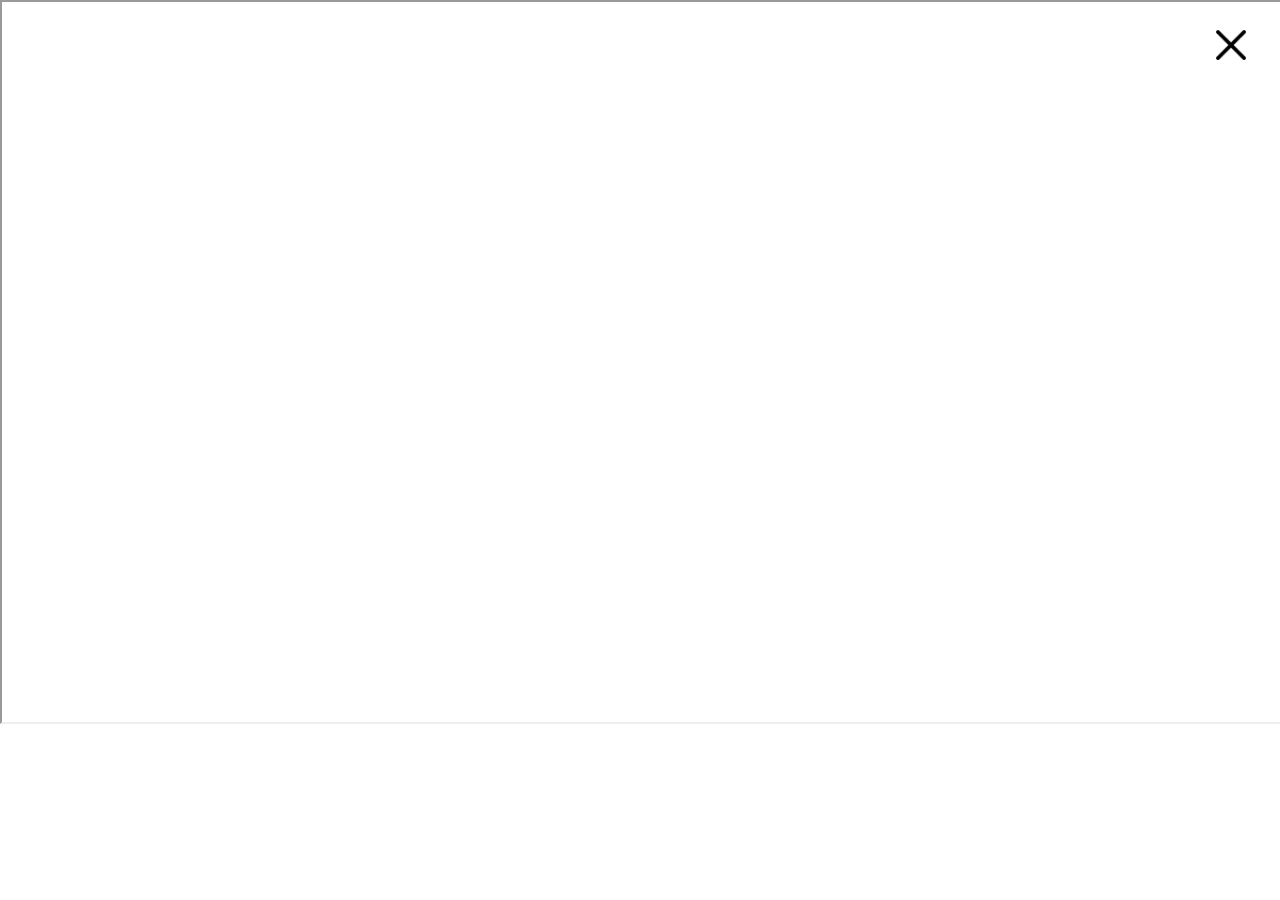
==== chatbot2.html @ 64a884eb "Add files via upload" ====
<!DOCTYPE html>
<html lang="en">
<head>
    <meta charset="UTF-8">
    <meta http-equiv="X-UA-Compatible" content="IE=edge">
    <meta name="viewport" content="width=device-width, initial-scale=1.0">
    <title>Cain</title>
    <link rel="stylesheet" href="chatbot.css">
</head>
<body>
    <section class="bot">
        <iframe
        allow="microphone;"
        width="100%"
        height="600px"
        src="https://console.dialogflow.com/api-client/demo/embedded/a5b0dc69-03cb-47be-bece-6f6f07c9bf0a">
        </iframe>
    </section>
<div class="botao"><a href="chatbot.html"><img width="30px" src="botao-x.png"></a></div>
</body>
</html>
---- chatbot.css ----
html{
    margin: 0;
    padding: 0;
}

body{
    margin: 0%;
    padding: 0%;
}

nav{
    background-color: #353C35;
    margin: 0%;
    padding: 20px;
}

nav ul{
    list-style: none;
    text-decoration: none;
    align-content: center;
}

nav ul li{
    font-size: x-large;
    color: white;
    font-family: "Urbanist", sans-serif;
    font-optical-sizing: auto;
    font-weight: weight;
    font-style: normal;
}

.menu{
    font-family: "Urbanist", sans-serif;
    font-optical-sizing: auto;
    font-weight: weight;
    font-style: normal;
    text-align: center;
    border-radius: 5%;
    margin: 50px 400px;
    padding: 100px 0px;
    background-color: rgba(238, 238, 238, 0.651);
}

.menu h1{
    font-size: 30px;
    color: #353C35;

}

.menu button{
    border: none;
    margin: 50px;
    border-radius: 15px;
    font-size: medium;
    font-weight:bolder;
    font-family: "Urbanist", sans-serif;
    font-optical-sizing: auto;
    font-weight: weight;
    font-style: normal;
    padding: 20px;
    color: white;
    background-color: #4B664C;
    cursor:pointer;
}

.menu button:hover{
    transform: scale(1.1);
}

/* chatbot */

.botao{
    position: absolute;
    top: 30px;
    left: 95%;
}

iframe{
    width: 100%;
    min-height: 720px;
    margin: 0;
    padding: 0;
}

.bot{
    width: 100%;
    min-height: 600;
}


/* responsividade */

@media (max-width:699px){
    .menu{
        margin: 100px 70px;
        padding: 50px 0px;
    }

    .menu h1{
        font-size: 15px;
    }

    .menu button{
        padding: 10px;
    }

    .botao{
        left: 90%;
    }
}
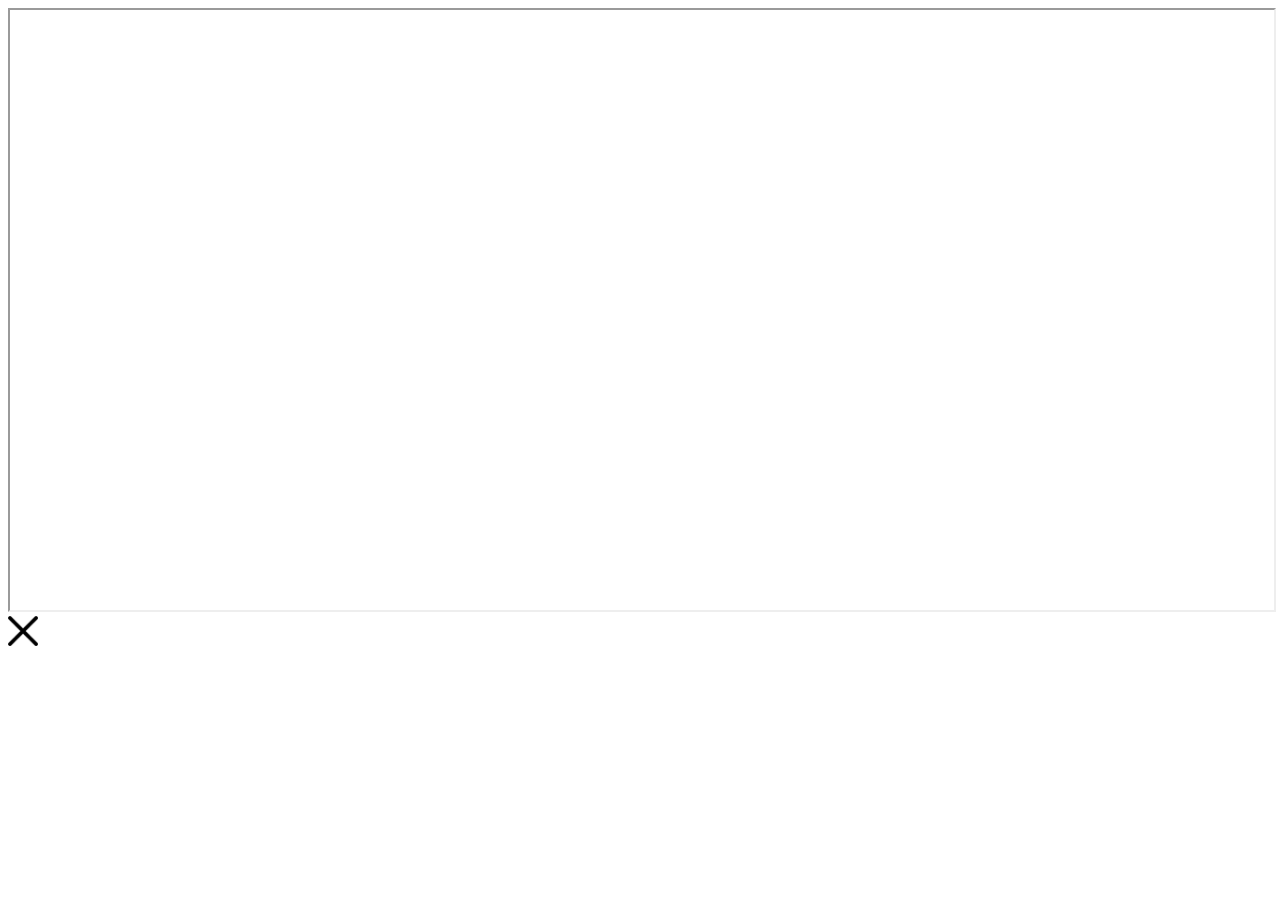
==== commit 11e1bb75: "Update chatbot2.html" ====
--- a/chatbot2.html
+++ b/chatbot2.html
@@ -5,7 +5,7 @@
     <meta http-equiv="X-UA-Compatible" content="IE=edge">
     <meta name="viewport" content="width=device-width, initial-scale=1.0">
     <title>Cain</title>
-    <link rel="stylesheet" href="chatbot.css">
+    <link rel="stylesheet" href="index.html">
 </head>
 <body>
     <section class="bot">
@@ -18,4 +18,4 @@
     </section>
 <div class="botao"><a href="chatbot.html"><img width="30px" src="botao-x.png"></a></div>
 </body>
-</html>+</html>
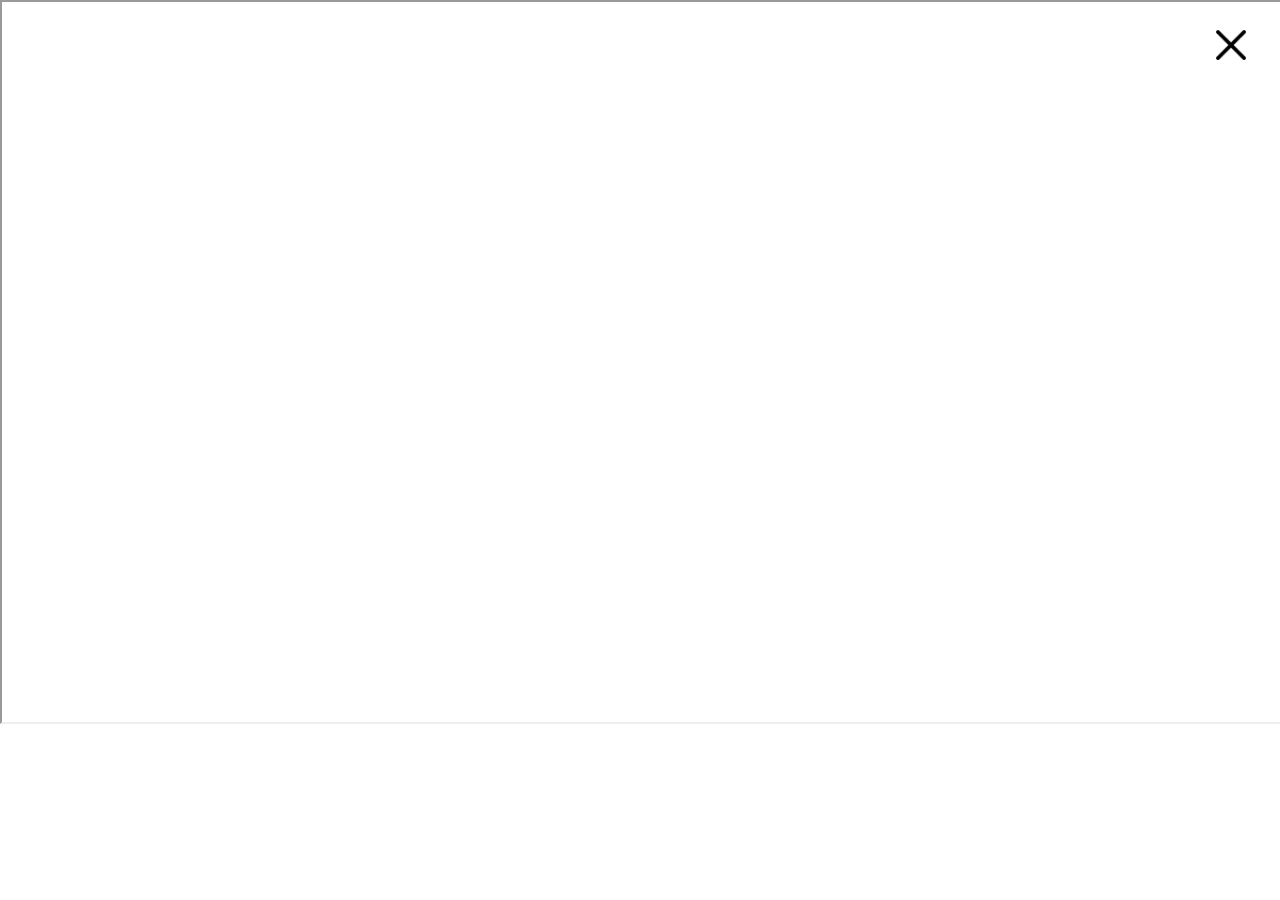
==== commit 4954491b: "Update chatbot2.html" ====
--- a/chatbot2.html
+++ b/chatbot2.html
@@ -5,7 +5,7 @@
     <meta http-equiv="X-UA-Compatible" content="IE=edge">
     <meta name="viewport" content="width=device-width, initial-scale=1.0">
     <title>Cain</title>
-    <link rel="stylesheet" href="index.html">
+    <link rel="stylesheet" href="chatbot.css">
 </head>
 <body>
     <section class="bot">
@@ -16,6 +16,6 @@
         src="https://console.dialogflow.com/api-client/demo/embedded/a5b0dc69-03cb-47be-bece-6f6f07c9bf0a">
         </iframe>
     </section>
-<div class="botao"><a href="chatbot.html"><img width="30px" src="botao-x.png"></a></div>
+<div class="botao"><a href="index.html"><img width="30px" src="botao-x.png"></a></div>
 </body>
 </html>
--- a/chatbot.css
+++ b/chatbot.css
@@ -0,0 +1,110 @@
+html{
+    margin: 0;
+    padding: 0;
+}
+
+body{
+    margin: 0%;
+    padding: 0%;
+}
+
+nav{
+    background-color: #353C35;
+    margin: 0%;
+    padding: 20px;
+}
+
+nav ul{
+    list-style: none;
+    text-decoration: none;
+    align-content: center;
+}
+
+nav ul li{
+    font-size: x-large;
+    color: white;
+    font-family: "Urbanist", sans-serif;
+    font-optical-sizing: auto;
+    font-weight: weight;
+    font-style: normal;
+}
+
+.menu{
+    font-family: "Urbanist", sans-serif;
+    font-optical-sizing: auto;
+    font-weight: weight;
+    font-style: normal;
+    text-align: center;
+    border-radius: 5%;
+    margin: 50px 400px;
+    padding: 100px 0px;
+    background-color: rgba(238, 238, 238, 0.651);
+}
+
+.menu h1{
+    font-size: 30px;
+    color: #353C35;
+
+}
+
+.menu button{
+    border: none;
+    margin: 50px;
+    border-radius: 15px;
+    font-size: medium;
+    font-weight:bolder;
+    font-family: "Urbanist", sans-serif;
+    font-optical-sizing: auto;
+    font-weight: weight;
+    font-style: normal;
+    padding: 20px;
+    color: white;
+    background-color: #4B664C;
+    cursor:pointer;
+}
+
+.menu button:hover{
+    transform: scale(1.1);
+}
+
+/* chatbot */
+
+.botao{
+    position: absolute;
+    top: 30px;
+    left: 95%;
+}
+
+iframe{
+    width: 100%;
+    min-height: 720px;
+    margin: 0;
+    padding: 0;
+}
+
+.bot{
+    width: 100%;
+    min-height: 600;
+}
+
+
+/* responsividade */
+
+@media (max-width:699px){
+    .menu{
+        margin: 100px 70px;
+        padding: 50px 0px;
+    }
+
+    .menu h1{
+        font-size: 15px;
+    }
+
+    .menu button{
+        padding: 10px;
+    }
+
+    .botao{
+        left: 90%;
+    }
+}